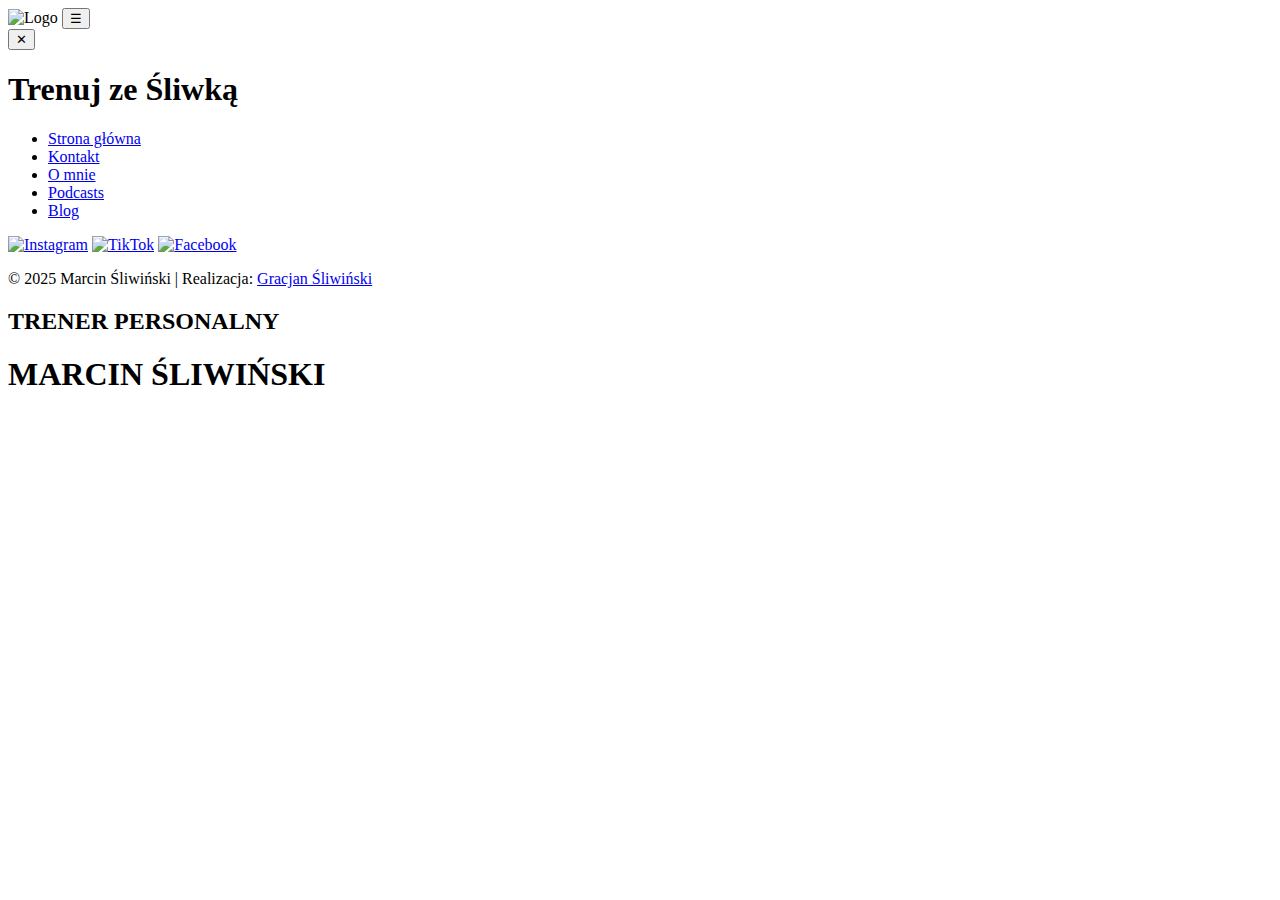
==== index.html @ ba1996c0 "index.html" ====
<!DOCTYPE html>
<html lang="pl">
<head>
    <meta charset="UTF-8">
    <meta name="viewport" content="width=device-width, initial-scale=1.0">
    <script src="mainscript.js"></script>
    <link rel="stylesheet" href="mainstyles.css">
    <link rel="shortcut icon" href="img/LogotzsPNG.PNG" type="png">
    <title>Trenuj ze Śliwką</title>
</head>
<body>
    <header class="main--header">
        <img class="header--logo" src="img/LogotzsPNG.PNG" alt="Logo" width="100px">
        <button class="header--menu" onclick="toggleMenu()">☰</button>

        <div class="menu-overlay">
            <button class="close-menu" onclick="toggleMenu()">✕</button>
            <h1 class="inMenu--h1">Trenuj ze Śliwką</h1>
            <ul class="inMenu--list">
                <li id="IM1" class="inMenu--element"><a href="mainpage.html">Strona główna</a></li>
                <li id="IM2" class="inMenu--element"><a href="kontakt.html">Kontakt</a></li>
                <li id="IM4" class="inMenu--element"><a href="#">O mnie</a></li>
                <li id="IM5" class="inMenu--element"><a href="podcasts.html">Podcasts</a></li>
                <li id="IM6" class="inMenu--element"><a href="#">Blog</a></li>
            </ul>
            <div class="footer-container">
                <div class="social-icons">
                    <a href="https://www.instagram.com/trenuj_ze_sliwka/"><img class="social-icon" src="img/igMenu.svg" alt="Instagram"></a>
                    <a href="https://www.tiktok.com/@trenuj_ze_sliwka"><img class="social-icon" src="img/tiktokMenu.svg" alt="TikTok"></a>
                    <a href="https://www.facebook.com/p/Trenuj-ze-%C5%9Aliwk%C4%85-61554213402612/"><img class="social-icon" src="img/facebookMenu.svg" alt="Facebook"></a>
                </div>
                <p class="footer-copyright">&copy; 2025 Marcin Śliwiński | Realizacja: 
                    <a href="mailto:gracjan.sliwinski.gs@gmail.com">
                        <span class="footer-copyright--creator">Gracjan Śliwiński</span>
                    </a>
                </p>            
            </div>            
    </header>
    <section class="down-section--name">
        <h2 class="down-section--h2">TRENER PERSONALNY</h2>
        <h1 class="down-section--h1">MARCIN ŚLIWIŃSKI</h1>
    </section>
    <!--
    <section class="main-menu">
        <ul class="main-menu-links">
            <a href="">
                <li>Strona Główna</li>
            </a>
            <a href="">
                <li>Kontakt</li>
            </a>
            <a href="">
                <li>Współpraca</li>
            </a>
            <a href="">
                <li>O mnie</li>
            </a>
            <a href="">
                <li>Podcast</li>
            </a>
            <a href="">
                <li>Blog</li>
            </a>
        </ul>
    </section>
    -->
</body>
</html>
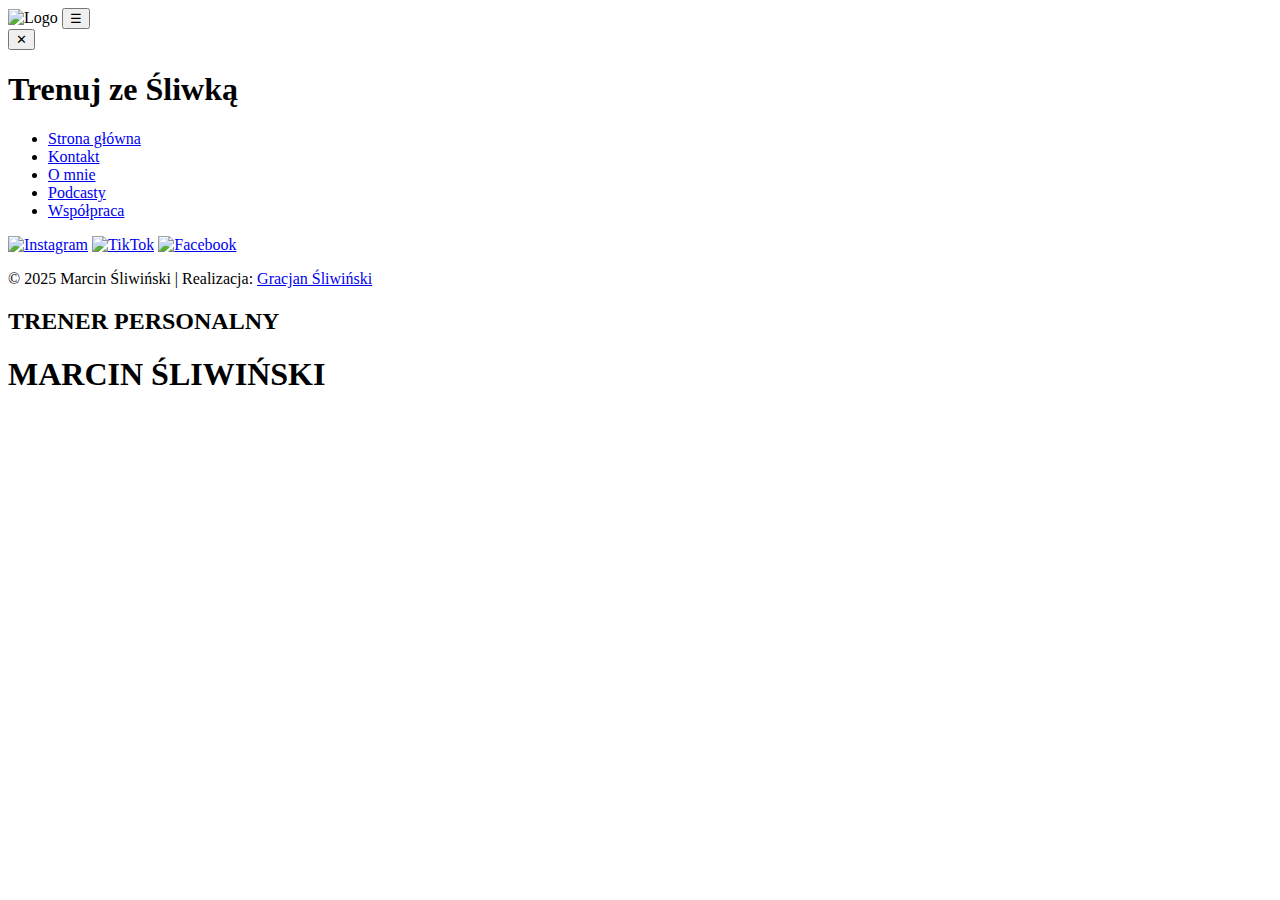
==== commit 572b4440: "index.html" ====
--- a/index.html
+++ b/index.html
@@ -17,11 +17,11 @@
             <button class="close-menu" onclick="toggleMenu()">✕</button>
             <h1 class="inMenu--h1">Trenuj ze Śliwką</h1>
             <ul class="inMenu--list">
-                <li id="IM1" class="inMenu--element"><a href="mainpage.html">Strona główna</a></li>
+                <li id="IM1" class="inMenu--element"><a href="index.html">Strona główna</a></li>
                 <li id="IM2" class="inMenu--element"><a href="kontakt.html">Kontakt</a></li>
-                <li id="IM4" class="inMenu--element"><a href="#">O mnie</a></li>
-                <li id="IM5" class="inMenu--element"><a href="podcasts.html">Podcasts</a></li>
-                <li id="IM6" class="inMenu--element"><a href="#">Blog</a></li>
+                <li id="IM4" class="inMenu--element"><a href="omnie.html">O mnie</a></li>
+                <li id="IM5" class="inMenu--element"><a href="podcasts.html">Podcasty</a></li>
+                <li id="IM6" class="inMenu--element"><a href="#">Współpraca</a></li>
             </ul>
             <div class="footer-container">
                 <div class="social-icons">
--- a/mainstyles.css
+++ b/mainstyles.css
@@ -0,0 +1,265 @@
+@media screen and (max-width: 640px) {
+body {
+    height: 100%;
+    margin: 0;
+    padding: 0;
+    overflow-x: hidden;
+    -webkit-overflow-scrolling: touch;
+}    
+body {
+    margin: 0px;
+    background-image: url('img/TLOTESTtataiMessages.jpeg'); /*back.jpeg*/
+    background-size: cover; /* Rozciąga tło na cały ekran */
+    background-position: center; /* Wyśrodkowanie obrazu */
+    background-repeat: no-repeat; /* Nie powtarza obrazu */
+    background-attachment: fixed; /* Opcjonalnie – blokuje tło podczas scrollowania */
+}
+.main--header {
+    width: 100%;
+    height: 15%;
+    background: rgba(0, 0, 0, 0.678); /* Półprzezroczyste tło */
+    backdrop-filter: blur(10px); /* Rozmycie tła */
+    -webkit-backdrop-filter: blur(10px); /* Dla Safari */
+    border-top-left-radius: 0px;
+    border-top-right-radius: 0px;
+    border-bottom-left-radius: 0px;
+    border-bottom-right-radius: 0Px;
+}
+@keyframes menu {
+    0% {
+        transform: perspective(4vh) rotateY(0deg) scale(1);
+    }
+    100% {
+        transform: perspective(4vh) rotateY(180deg) scale(1);
+    }
+}
+.down-section--name {
+    position: absolute;
+    bottom: 0; 
+    left: -100%; /* poza ekranem start*/
+    padding: 2%;
+    width: 70%;
+    background-color: #004bad8c;
+    text-align: center;
+    color: white;
+    border-top-right-radius: 25px;
+    backdrop-filter: blur(10px);
+    -webkit-backdrop-filter: blur(10px);
+    /*startowa animacja slide-in*/
+    animation: slide-in 1.5s ease-out forwards;
+}
+.down-section--h2 {
+    font-size: 15px;
+    font-family: system-ui, -apple-system, BlinkMacSystemFont, 'Segoe UI', Roboto, Oxygen, Ubuntu, Cantarell, 'Open Sans', 'Helvetica Neue', sans-serif;
+}
+@keyframes slide-in {
+    0% {
+        left: -100%;
+    }
+    100% {
+        left: 0%;
+    }
+}
+
+/* Początkowo menu ukryte poza ekranem */
+.menu-overlay {
+    position: fixed;
+    top: 0;
+    left: -100%;
+    width: 100%;
+    height: 100dvh;
+    background: rgba(0, 0, 0, 0.788);
+    backdrop-filter: blur(5px);
+    -webkit-backdrop-filter: blur(5px);
+    z-index: 999;
+    display: flex;
+    flex-direction: column;
+    align-items: left;
+    justify-content: flex-start; /* Przesuwa zawartość do góry */
+    padding-top: 10%; /* Daje odstęp od góry */
+    transition: left 0.5s ease-in-out;
+    color: white;
+    font-size: 20px;
+}
+
+/* Klasa aktywująca animację */
+.menu-overlay.active {
+    left: 0;
+}
+.main--header {
+    display: flex;
+    align-items: center; /* Wyśrodkowanie pionowe */
+    justify-content: space-between; /* Logo z lewej, menu z prawej */
+}
+
+.close-menu {
+    position: absolute;
+    top: 2vh; /* Zamiast procentów, teraz w jednostkach vh */
+    right: 2vw; /* Używamy vw dla lepszego dopasowania */
+    background: none;
+    border: none;
+    color: white;
+    font-size: 3rem;
+    cursor: pointer;
+    line-height: 1;
+    display: flex;
+    align-items: center;
+    justify-content: center;
+    width: 5vh; /* Stały rozmiar w vh */
+    height: 5vh;
+}
+
+a {
+    text-decoration: none;
+    color: white;
+}
+.inMenu--h1 {
+    text-align: center;
+    margin-top: 5%;
+    font-size: 2rem;
+}
+ul {
+    list-style: none;
+    padding: 0;
+    margin: 0;
+}
+.inMenu--list {
+    padding: 3%;
+    margin-left: 2%;
+}
+.inMenu--element {
+    padding: 2%;
+}
+#IM1 a {
+    color: #e9a835; /* Kolor tekstu w linku */
+}
+.header--menu {
+    all: unset; /* Usuwa domyślne style przycisku */
+    float: right;
+    color: white;
+    margin-right: 5%;
+    font-size: 2rem; /* Dopasowanie wielkości do wcześniejszego h1 */
+    font-weight: bold; /* Jeśli wcześniej był pogrubiony */
+    cursor: pointer;
+    animation: menu 0.4s ease-in-out 1;
+    animation-delay: 1.5s;
+    float: right;
+    color: white;
+    margin-right: 5%;
+    animation-name: menu;
+    animation: menu 0.5s ease-in-out 1; 
+    animation-delay: 1s;
+    animation-fill-mode: forwards; /* Zapobiega powrotowi do pierwotnego stanu */
+}
+
+
+@keyframes slide-in2 {
+    0% {
+        transform: translateX(-100px);
+        opacity: 0;
+    }
+    100% {
+        transform: translateX(0);
+        opacity: 1;
+    }
+}
+
+/* Domyślnie ukrywamy elementy */
+.inMenu--element {
+    opacity: 0;
+    transform: translateX(-100px);
+}
+
+/* Animacja po aktywacji menu */
+.menu-overlay.active #IM1 { animation: slide-in2 0.5s ease-in-out 0.2s forwards; }
+.menu-overlay.active #IM2 { animation: slide-in2 0.5s ease-in-out 0.4s forwards; }
+.menu-overlay.active #IM3 { animation: slide-in2 0.5s ease-in-out 0.6s forwards; }
+.menu-overlay.active #IM4 { animation: slide-in2 0.5s ease-in-out 0.8s forwards; }
+.menu-overlay.active #IM5 { animation: slide-in2 0.5s ease-in-out 1s forwards; }
+.menu-overlay.active #IM6 { animation: slide-in2 0.5s ease-in-out 1.2s forwards; }
+
+.social-icons {
+    display: flex;
+    justify-content: center;
+    margin-top: 5dvh;
+    filter: brightness(0) invert(1);
+}
+
+.social-icon {
+    width: 1.5rem; /* Mniejsze ikony */
+    margin: 0 30px; /* Odstępy między ikonami */
+}
+
+.footer-copyright {
+    text-align: center;
+    font-size: 0.8rem;
+    color: white;
+    margin-top: 2dvh;
+    font-family: Arial, Helvetica, sans-serif;
+}
+.footer-copyright--creator {
+    color: #e9a835;
+    animation: underlineAnimation 2s infinite;
+}
+.footer-copyright--creator {
+    color: #e9a835;
+    position: relative;
+    text-decoration: none;
+}
+
+.footer-copyright--creator::after {
+    content: "";
+    position: absolute;
+    left: 0;
+    bottom: -2px;
+    width: 0%;
+    height: 1px; /* Zmniejszona grubość kreski */
+    background-color: #ffffff;
+}
+
+/* Animacja podkreślenia */
+@keyframes underlineAnimation {
+    0% { width: 0%; }
+    50% { width: 100%; } /* Pełne podkreślenie */
+    100% { width: 0%; } /* Powrót do 0% */
+}
+
+/* Aktywowanie animacji po otwarciu menu */
+.menu-overlay.active .footer-copyright--creator::after {
+    animation: underlineAnimation 2.5s ease-in-out;
+}
+.main--header {
+    position: sticky;
+    z-index: 1000; /* Upewnia się, że menu jest nad innymi elementami */
+}
+
+.down-section--name {
+    position: absolute;
+    bottom: 0;
+    z-index: 1; /* Zapewnia, że sekcja jest niżej niż menu */
+}
+.footer-container {
+    position: fixed;
+    bottom: 5dvh; /* Zamiast 5vh */
+    left: 0;
+    width: 100%;
+    display: flex;
+    flex-direction: column;
+    align-items: center;
+    background-color: rgba(0, 0, 0, 0.288);
+    padding: 1rem 0; /* Minimalna przestrzeń wewnątrz */
+}
+
+
+
+
+
+
+
+
+
+
+
+
+
+}
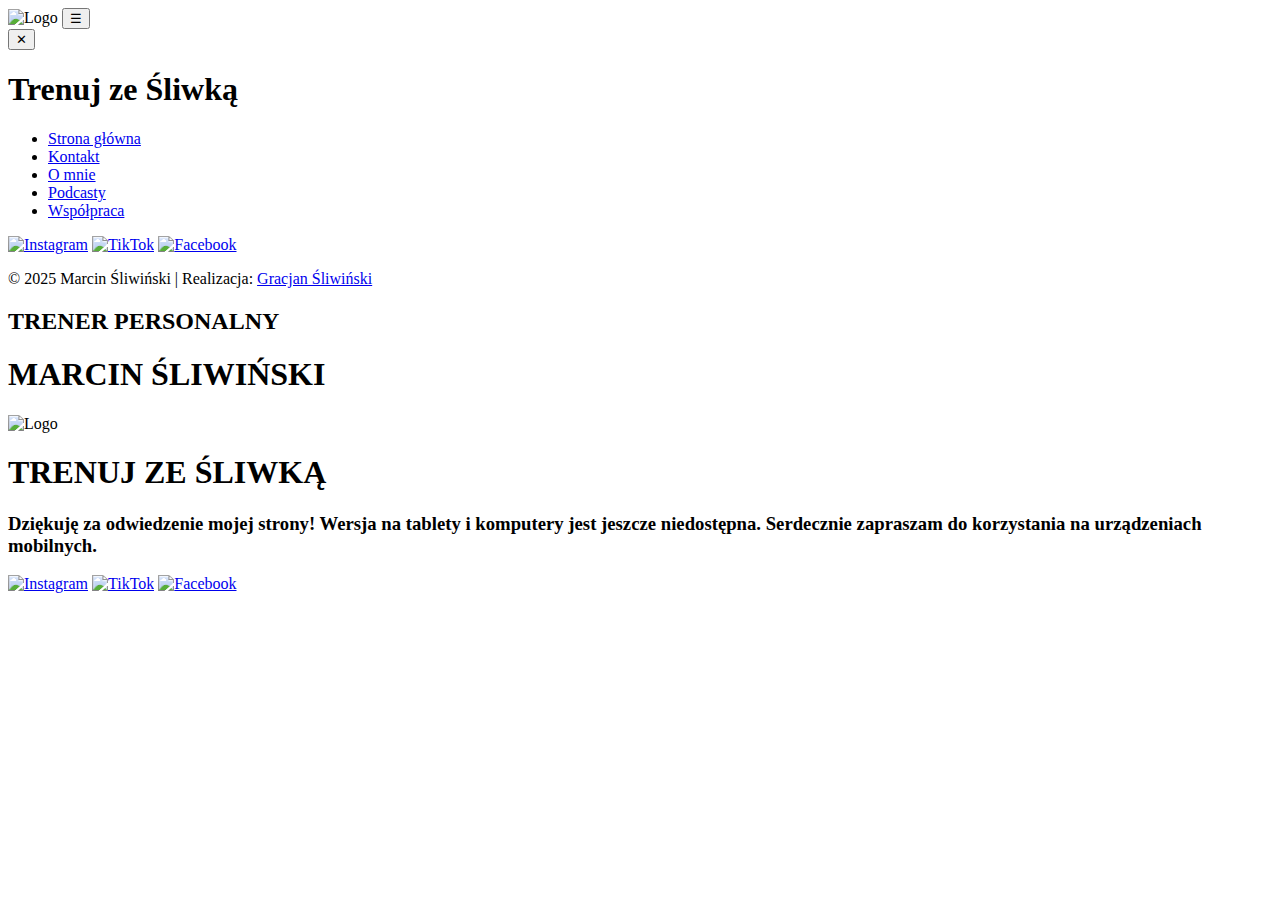
==== commit 09816dfc: "Update index.html" ====
--- a/index.html
+++ b/index.html
@@ -21,7 +21,7 @@
                 <li id="IM2" class="inMenu--element"><a href="kontakt.html">Kontakt</a></li>
                 <li id="IM4" class="inMenu--element"><a href="omnie.html">O mnie</a></li>
                 <li id="IM5" class="inMenu--element"><a href="podcasts.html">Podcasty</a></li>
-                <li id="IM6" class="inMenu--element"><a href="#">Współpraca</a></li>
+                <li id="IM6" class="inMenu--element"><a href="wspolpraca.html">Współpraca</a></li>
             </ul>
             <div class="footer-container">
                 <div class="social-icons">
@@ -64,5 +64,17 @@
         </ul>
     </section>
     -->
+    
+    <div class="desktop-block">
+        <img src="img/LogotzsPNG.PNG" alt="Logo">
+        <h1>TRENUJ ZE ŚLIWKĄ</h1>
+        <h3>Dziękuję za odwiedzenie mojej strony! Wersja na tablety i komputery jest jeszcze niedostępna. Serdecznie zapraszam do korzystania na urządzeniach mobilnych.</h3>
+    <div class="social-icons">
+        <a href="https://www.instagram.com/trenuj_ze_sliwka/"><img class="social-icon" src="img/igMenu.svg" alt="Instagram"></a>
+        <a href="https://www.tiktok.com/@trenuj_ze_sliwka"><img class="social-icon" src="img/tiktokMenu.svg" alt="TikTok"></a>
+        <a href="https://www.facebook.com/p/Trenuj-ze-%C5%9Aliwk%C4%85-61554213402612/"><img class="social-icon" src="img/facebookMenu.svg" alt="Facebook"></a>
+     </div>
+    </div>
+
 </body>
 </html>
--- a/mainstyles.css
+++ b/mainstyles.css
@@ -1,265 +1,265 @@
 @media screen and (max-width: 640px) {
-body {
-    height: 100%;
-    margin: 0;
-    padding: 0;
-    overflow-x: hidden;
-    -webkit-overflow-scrolling: touch;
-}    
-body {
-    margin: 0px;
-    background-image: url('img/TLOTESTtataiMessages.jpeg'); /*back.jpeg*/
-    background-size: cover; /* Rozciąga tło na cały ekran */
-    background-position: center; /* Wyśrodkowanie obrazu */
-    background-repeat: no-repeat; /* Nie powtarza obrazu */
-    background-attachment: fixed; /* Opcjonalnie – blokuje tło podczas scrollowania */
-}
-.main--header {
-    width: 100%;
-    height: 15%;
-    background: rgba(0, 0, 0, 0.678); /* Półprzezroczyste tło */
-    backdrop-filter: blur(10px); /* Rozmycie tła */
-    -webkit-backdrop-filter: blur(10px); /* Dla Safari */
-    border-top-left-radius: 0px;
-    border-top-right-radius: 0px;
-    border-bottom-left-radius: 0px;
-    border-bottom-right-radius: 0Px;
-}
-@keyframes menu {
-    0% {
-        transform: perspective(4vh) rotateY(0deg) scale(1);
-    }
-    100% {
-        transform: perspective(4vh) rotateY(180deg) scale(1);
-    }
-}
-.down-section--name {
-    position: absolute;
-    bottom: 0; 
-    left: -100%; /* poza ekranem start*/
-    padding: 2%;
-    width: 70%;
-    background-color: #004bad8c;
-    text-align: center;
-    color: white;
-    border-top-right-radius: 25px;
-    backdrop-filter: blur(10px);
-    -webkit-backdrop-filter: blur(10px);
-    /*startowa animacja slide-in*/
-    animation: slide-in 1.5s ease-out forwards;
-}
-.down-section--h2 {
-    font-size: 15px;
-    font-family: system-ui, -apple-system, BlinkMacSystemFont, 'Segoe UI', Roboto, Oxygen, Ubuntu, Cantarell, 'Open Sans', 'Helvetica Neue', sans-serif;
-}
-@keyframes slide-in {
-    0% {
+    body {
+        height: 100%;
+        margin: 0;
+        padding: 0;
+        overflow-x: hidden;
+        -webkit-overflow-scrolling: touch;
+        font-family: Arial, Helvetica, sans-serif;
+    }    
+    body {
+        margin: 0px;
+        background-image: url('img/101.jpeg'); /*back.jpeg*/
+        background-size: cover; /* Rozciąga tło na cały ekran */
+        background-position: center; /* Wyśrodkowanie obrazu */
+        background-repeat: no-repeat; /* Nie powtarza obrazu */
+        background-attachment: fixed; /* Opcjonalnie – blokuje tło podczas scrollowania */
+    }
+    .main--header {
+        width: 100%;
+        height: 15%;
+        background: rgba(0, 0, 0, 0.678); /* Półprzezroczyste tło */
+        backdrop-filter: blur(10px); /* Rozmycie tła */
+        -webkit-backdrop-filter: blur(10px); /* Dla Safari */
+        border-top-left-radius: 0px;
+        border-top-right-radius: 0px;
+        border-bottom-left-radius: 0px;
+        border-bottom-right-radius: 0Px;
+    }
+    @keyframes menu {
+        0% {
+            transform: perspective(4vh) rotateY(0deg) scale(1);
+        }
+        100% {
+            transform: perspective(4vh) rotateY(180deg) scale(1);
+        }
+    }
+    .down-section--name {
+        position: absolute;
+        bottom: 0; 
+        left: -100%; /* poza ekranem start*/
+        padding: 2%;
+        width: 70%;
+        background-color: #004bad8c;
+        text-align: center;
+        color: white;
+        border-top-right-radius: 25px;
+        backdrop-filter: blur(10px);
+        -webkit-backdrop-filter: blur(10px);
+        /*startowa animacja slide-in*/
+        animation: slide-in 1.5s ease-out forwards;
+    }
+    .down-section--h2 {
+        font-size: 15px;
+        font-family: system-ui, -apple-system, BlinkMacSystemFont, 'Segoe UI', Roboto, Oxygen, Ubuntu, Cantarell, 'Open Sans', 'Helvetica Neue', sans-serif;
+    }
+    @keyframes slide-in {
+        0% {
+            left: -100%;
+        }
+        100% {
+            left: 0%;
+        }
+    }
+    
+    /* Początkowo menu ukryte poza ekranem */
+    .menu-overlay {
+        position: fixed;
+        top: 0;
         left: -100%;
-    }
-    100% {
-        left: 0%;
-    }
-}
-
-/* Początkowo menu ukryte poza ekranem */
-.menu-overlay {
-    position: fixed;
-    top: 0;
-    left: -100%;
-    width: 100%;
-    height: 100dvh;
-    background: rgba(0, 0, 0, 0.788);
-    backdrop-filter: blur(5px);
-    -webkit-backdrop-filter: blur(5px);
-    z-index: 999;
-    display: flex;
-    flex-direction: column;
-    align-items: left;
-    justify-content: flex-start; /* Przesuwa zawartość do góry */
-    padding-top: 10%; /* Daje odstęp od góry */
-    transition: left 0.5s ease-in-out;
-    color: white;
-    font-size: 20px;
-}
-
-/* Klasa aktywująca animację */
-.menu-overlay.active {
-    left: 0;
-}
-.main--header {
-    display: flex;
-    align-items: center; /* Wyśrodkowanie pionowe */
-    justify-content: space-between; /* Logo z lewej, menu z prawej */
-}
-
-.close-menu {
-    position: absolute;
-    top: 2vh; /* Zamiast procentów, teraz w jednostkach vh */
-    right: 2vw; /* Używamy vw dla lepszego dopasowania */
-    background: none;
-    border: none;
-    color: white;
-    font-size: 3rem;
-    cursor: pointer;
-    line-height: 1;
-    display: flex;
-    align-items: center;
-    justify-content: center;
-    width: 5vh; /* Stały rozmiar w vh */
-    height: 5vh;
-}
-
-a {
-    text-decoration: none;
-    color: white;
-}
-.inMenu--h1 {
-    text-align: center;
-    margin-top: 5%;
-    font-size: 2rem;
-}
-ul {
-    list-style: none;
-    padding: 0;
-    margin: 0;
-}
-.inMenu--list {
-    padding: 3%;
-    margin-left: 2%;
-}
-.inMenu--element {
-    padding: 2%;
-}
-#IM1 a {
-    color: #e9a835; /* Kolor tekstu w linku */
-}
-.header--menu {
-    all: unset; /* Usuwa domyślne style przycisku */
-    float: right;
-    color: white;
-    margin-right: 5%;
-    font-size: 2rem; /* Dopasowanie wielkości do wcześniejszego h1 */
-    font-weight: bold; /* Jeśli wcześniej był pogrubiony */
-    cursor: pointer;
-    animation: menu 0.4s ease-in-out 1;
-    animation-delay: 1.5s;
-    float: right;
-    color: white;
-    margin-right: 5%;
-    animation-name: menu;
-    animation: menu 0.5s ease-in-out 1; 
-    animation-delay: 1s;
-    animation-fill-mode: forwards; /* Zapobiega powrotowi do pierwotnego stanu */
-}
-
-
-@keyframes slide-in2 {
-    0% {
+        width: 100%;
+        height: 100dvh;
+        background: rgba(0, 0, 0, 0.788);
+        backdrop-filter: blur(5px);
+        -webkit-backdrop-filter: blur(5px);
+        z-index: 999;
+        display: flex;
+        flex-direction: column;
+        align-items: left;
+        justify-content: flex-start; /* Przesuwa zawartość do góry */
+        padding-top: 10%; /* Daje odstęp od góry */
+        transition: left 0.5s ease-in-out;
+        color: white;
+        font-size: 20px;
+    }
+    
+    /* Klasa aktywująca animację */
+    .menu-overlay.active {
+        left: 0;
+    }
+    .main--header {
+        display: flex;
+        align-items: center; /* Wyśrodkowanie pionowe */
+        justify-content: space-between; /* Logo z lewej, menu z prawej */
+    }
+    
+    .close-menu {
+        position: absolute;
+        top: 2vh; /* Zamiast procentów, teraz w jednostkach vh */
+        right: 2vw; /* Używamy vw dla lepszego dopasowania */
+        background: none;
+        border: none;
+        color: white;
+        font-size: 3rem;
+        cursor: pointer;
+        line-height: 1;
+        display: flex;
+        align-items: center;
+        justify-content: center;
+        width: 5vh; /* Stały rozmiar w vh */
+        height: 5vh;
+    }
+    
+    a {
+        text-decoration: none;
+        color: white;
+    }
+    .inMenu--h1 {
+        text-align: center;
+        margin-top: 5%;
+        font-size: 2rem;
+    }
+    ul {
+        list-style: none;
+        padding: 0;
+        margin: 0;
+    }
+    .inMenu--list {
+        padding: 3%;
+        margin-left: 2%;
+    }
+    .inMenu--element {
+        padding: 2%;
+    }
+    #IM1 a {
+        color: #e9a835; /* Kolor tekstu w linku */
+    }
+    .header--menu {
+        all: unset; /* Usuwa domyślne style przycisku */
+        float: right;
+        color: white;
+        margin-right: 5%;
+        font-size: 2rem; /* Dopasowanie wielkości do wcześniejszego h1 */
+        font-weight: bold; /* Jeśli wcześniej był pogrubiony */
+        cursor: pointer;
+        animation: menu 0.4s ease-in-out 1;
+        animation-delay: 1.5s;
+        float: right;
+        color: white;
+        margin-right: 5%;
+        animation-name: menu;
+        animation: menu 0.5s ease-in-out 1; 
+        animation-delay: 1s;
+        animation-fill-mode: forwards; /* Zapobiega powrotowi do pierwotnego stanu */
+    }
+    
+    
+    @keyframes slide-in2 {
+        0% {
+            transform: translateX(-100px);
+            opacity: 0;
+        }
+        100% {
+            transform: translateX(0);
+            opacity: 1;
+        }
+    }
+    
+    /* Domyślnie ukrywamy elementy */
+    .inMenu--element {
+        opacity: 0;
         transform: translateX(-100px);
-        opacity: 0;
-    }
-    100% {
-        transform: translateX(0);
-        opacity: 1;
-    }
-}
-
-/* Domyślnie ukrywamy elementy */
-.inMenu--element {
-    opacity: 0;
-    transform: translateX(-100px);
-}
-
-/* Animacja po aktywacji menu */
-.menu-overlay.active #IM1 { animation: slide-in2 0.5s ease-in-out 0.2s forwards; }
-.menu-overlay.active #IM2 { animation: slide-in2 0.5s ease-in-out 0.4s forwards; }
-.menu-overlay.active #IM3 { animation: slide-in2 0.5s ease-in-out 0.6s forwards; }
-.menu-overlay.active #IM4 { animation: slide-in2 0.5s ease-in-out 0.8s forwards; }
-.menu-overlay.active #IM5 { animation: slide-in2 0.5s ease-in-out 1s forwards; }
-.menu-overlay.active #IM6 { animation: slide-in2 0.5s ease-in-out 1.2s forwards; }
-
-.social-icons {
-    display: flex;
-    justify-content: center;
-    margin-top: 5dvh;
-    filter: brightness(0) invert(1);
-}
-
-.social-icon {
-    width: 1.5rem; /* Mniejsze ikony */
-    margin: 0 30px; /* Odstępy między ikonami */
-}
-
-.footer-copyright {
-    text-align: center;
-    font-size: 0.8rem;
-    color: white;
-    margin-top: 2dvh;
-    font-family: Arial, Helvetica, sans-serif;
-}
-.footer-copyright--creator {
-    color: #e9a835;
-    animation: underlineAnimation 2s infinite;
-}
-.footer-copyright--creator {
-    color: #e9a835;
-    position: relative;
-    text-decoration: none;
-}
-
-.footer-copyright--creator::after {
-    content: "";
-    position: absolute;
-    left: 0;
-    bottom: -2px;
-    width: 0%;
-    height: 1px; /* Zmniejszona grubość kreski */
-    background-color: #ffffff;
-}
-
-/* Animacja podkreślenia */
-@keyframes underlineAnimation {
-    0% { width: 0%; }
-    50% { width: 100%; } /* Pełne podkreślenie */
-    100% { width: 0%; } /* Powrót do 0% */
-}
-
-/* Aktywowanie animacji po otwarciu menu */
-.menu-overlay.active .footer-copyright--creator::after {
-    animation: underlineAnimation 2.5s ease-in-out;
-}
-.main--header {
-    position: sticky;
-    z-index: 1000; /* Upewnia się, że menu jest nad innymi elementami */
-}
-
-.down-section--name {
-    position: absolute;
-    bottom: 0;
-    z-index: 1; /* Zapewnia, że sekcja jest niżej niż menu */
-}
-.footer-container {
-    position: fixed;
-    bottom: 5dvh; /* Zamiast 5vh */
-    left: 0;
-    width: 100%;
-    display: flex;
-    flex-direction: column;
-    align-items: center;
-    background-color: rgba(0, 0, 0, 0.288);
-    padding: 1rem 0; /* Minimalna przestrzeń wewnątrz */
-}
-
-
-
-
-
-
-
-
-
-
-
-
-
-}
+    }
+    
+    /* Animacja po aktywacji menu */
+    .menu-overlay.active #IM1 { animation: slide-in2 0.5s ease-in-out 0.2s forwards; }
+    .menu-overlay.active #IM2 { animation: slide-in2 0.5s ease-in-out 0.4s forwards; }
+    .menu-overlay.active #IM3 { animation: slide-in2 0.5s ease-in-out 0.6s forwards; }
+    .menu-overlay.active #IM4 { animation: slide-in2 0.5s ease-in-out 0.8s forwards; }
+    .menu-overlay.active #IM5 { animation: slide-in2 0.5s ease-in-out 1s forwards; }
+    .menu-overlay.active #IM6 { animation: slide-in2 0.5s ease-in-out 1.2s forwards; }
+    
+    .social-icons {
+        display: flex;
+        justify-content: center;
+        margin-top: 5dvh;
+        filter: brightness(0) invert(1);
+    }
+    
+    .social-icon {
+        width: 1.5rem; /* Mniejsze ikony */
+        margin: 0 30px; /* Odstępy między ikonami */
+    }
+    
+    .footer-copyright {
+        text-align: center;
+        font-size: 0.8rem;
+        color: white;
+        margin-top: 2dvh;
+        font-family: Arial, Helvetica, sans-serif;
+    }
+    .footer-copyright--creator {
+        color: #e9a835;
+    }
+    .footer-copyright--creator {
+        color: #e9a835;
+        position: relative;
+        text-decoration: none;
+    }
+    
+    .footer-copyright--creator::after {
+        content: "";
+        position: absolute;
+        left: 0;
+        bottom: -2px;
+        width: 0%;
+        height: 1px; /* Zmniejszona grubość kreski */
+        background-color: #ffffff;
+    }
+    
+    /* Animacja podkreślenia */
+    @keyframes underlineAnimation {
+        0% { width: 0%; }
+        50% { width: 100%; } /* Pełne podkreślenie */
+        100% { width: 0%; } /* Powrót do 0% */
+    }
+    
+    /* Aktywowanie animacji po otwarciu menu */
+    .menu-overlay.active::after {
+        animation: underlineAnimation 2.5s ease-in-out;
+    }
+    .main--header {
+        position: sticky;
+        z-index: 1000; /* Upewnia się, że menu jest nad innymi elementami */
+    }
+    
+    .down-section--name {
+        position: absolute;
+        bottom: 0;
+        z-index: 1; /* Zapewnia, że sekcja jest niżej niż menu */
+    }
+    .footer-container {
+        position: fixed;
+        bottom: 5dvh; /* Zamiast 5vh */
+        left: 0;
+        width: 100%;
+        display: flex;
+        flex-direction: column;
+        align-items: center;
+        background-color: rgba(0, 0, 0, 0.288);
+        padding: 1rem 0; /* Minimalna przestrzeń wewnątrz */
+    }
+    
+    
+    
+    
+    
+    
+    
+    
+    
+    
+    
+    
+    
+    }
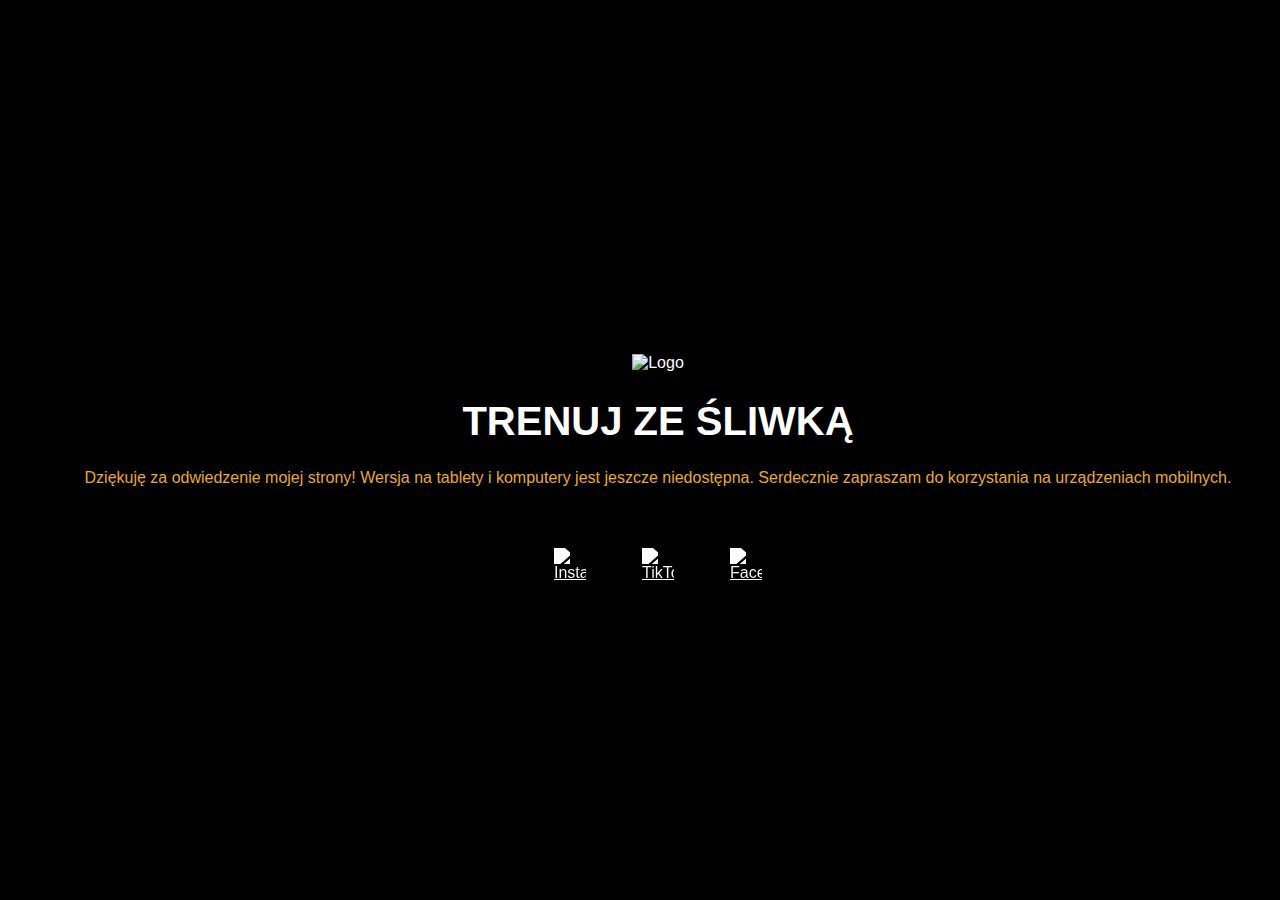
==== commit 9047b7af: "Update index.html" ====
--- a/index.html
+++ b/index.html
@@ -18,10 +18,10 @@
             <h1 class="inMenu--h1">Trenuj ze Śliwką</h1>
             <ul class="inMenu--list">
                 <li id="IM1" class="inMenu--element"><a href="index.html">Strona główna</a></li>
+                <li id="IM4" class="inMenu--element"><a href="omnie.html">O mnie</a></li>
+                <li id="IM6" class="inMenu--element"><a href="wspolpraca.html">Współpraca</a></li>
                 <li id="IM2" class="inMenu--element"><a href="kontakt.html">Kontakt</a></li>
-                <li id="IM4" class="inMenu--element"><a href="omnie.html">O mnie</a></li>
-                <li id="IM5" class="inMenu--element"><a href="podcasts.html">Podcasty</a></li>
-                <li id="IM6" class="inMenu--element"><a href="wspolpraca.html">Współpraca</a></li>
+                <li id="IM5" class="inMenu--element"><a href="podcasts.html">Podcast</a></li>
             </ul>
             <div class="footer-container">
                 <div class="social-icons">
@@ -30,7 +30,7 @@
                     <a href="https://www.facebook.com/p/Trenuj-ze-%C5%9Aliwk%C4%85-61554213402612/"><img class="social-icon" src="img/facebookMenu.svg" alt="Facebook"></a>
                 </div>
                 <p class="footer-copyright">&copy; 2025 Marcin Śliwiński | Realizacja: 
-                    <a href="mailto:gracjan.sliwinski.gs@gmail.com">
+                    <a href="https://gracjan-gs.github.io/">
                         <span class="footer-copyright--creator">Gracjan Śliwiński</span>
                     </a>
                 </p>            
--- a/mainstyles.css
+++ b/mainstyles.css
@@ -5,7 +5,7 @@
         padding: 0;
         overflow-x: hidden;
         -webkit-overflow-scrolling: touch;
-        font-family: Arial, Helvetica, sans-serif;
+        font-family: 'Yatra One';
     }    
     body {
         margin: 0px;
@@ -250,16 +250,114 @@
         padding: 1rem 0; /* Minimalna przestrzeń wewnątrz */
     }
     
-    
-    
-    
-    
-    
-    
-    
-    
-    
-    
-    
-    
-    }
+
+}
+
+
+
+
+
+
+
+
+
+
+
+
+
+
+
+
+
+
+
+.desktop-block {
+    display: none; /* Domyślnie ukrywamy sekcję */
+}
+
+@media screen and (min-width: 640px) and (min-height: 480px) {
+    .desktop-block {
+        z-index: 9999; /* Jeden mniej niż ikony */
+    }    
+    .desktop-block {
+        display: flex;
+        position: fixed; /* Blokuje stronę pod spodem */
+        top: 0;
+        left: 0;
+        width: 100vw;
+        height: 100vh;
+        background-color: black; /* Czarne tło */
+        color: white; /* Biały tekst */
+        font-family: Arial, sans-serif; /* Dodany Arial */
+        flex-direction: column;
+        align-items: center;
+        justify-content: center;
+        text-align: center;
+        z-index: 9999; /* Nad całą stroną */
+        padding: 2vh; /* Trochę luzu na krawędziach */
+    }
+
+    .desktop-block img {
+        width: auto;
+        max-height: 300px; /* Maksymalna wysokość */
+        flex-shrink: 0; /* Zapobiega ściskaniu */
+    }
+
+    .desktop-block h1 {
+        font-size: 2.5rem; /* Mniejsze niż logo */
+        margin-bottom: 1vh;
+    }
+
+    .desktop-block h3 {
+        font-size: 1rem; /* Też mniejsze niż logo */
+        font-weight: 100;
+        color: #e9a835;
+    }
+    .desktop-block {
+        display: flex;
+        position: fixed; /* Blokuje stronę pod spodem */
+        top: 0;
+        left: 0;
+        width: 100%;
+        height: 100vh;
+        background-color: black; /* Czarne tło */
+        color: white; /* Biały tekst */
+        font-family: Arial, sans-serif; /* Dodany Arial */
+        flex-direction: column;
+        align-items: center;
+        justify-content: center;
+        text-align: center;
+        z-index: 9999; /* Nad całą stroną */
+        padding-bottom: 10vh; /* Żeby nie było za blisko dołu */
+    }
+    
+    .social-icons {
+        display: flex;
+        justify-content: center;
+        align-items: center; /* Wyśrodkowanie w pionie */
+        gap: 3.5rem; /* Odstęp między ikonami */
+        margin-top: 5vh;
+        filter: brightness(0) invert(1);
+    }
+    
+    .social-icon {
+        width: 2rem !important; /* Optymalny rozmiar ikon */
+        height: auto !important; /* Zachowanie proporcji */
+        max-width: none !important;
+        max-height: none !important;
+        display: block !important;
+        object-fit: contain;
+        transition: transform 0.3s ease-in-out, filter 0.3s ease-in-out;
+    }
+    
+    
+    
+    
+    
+    
+    
+    
+    
+}
+
+
